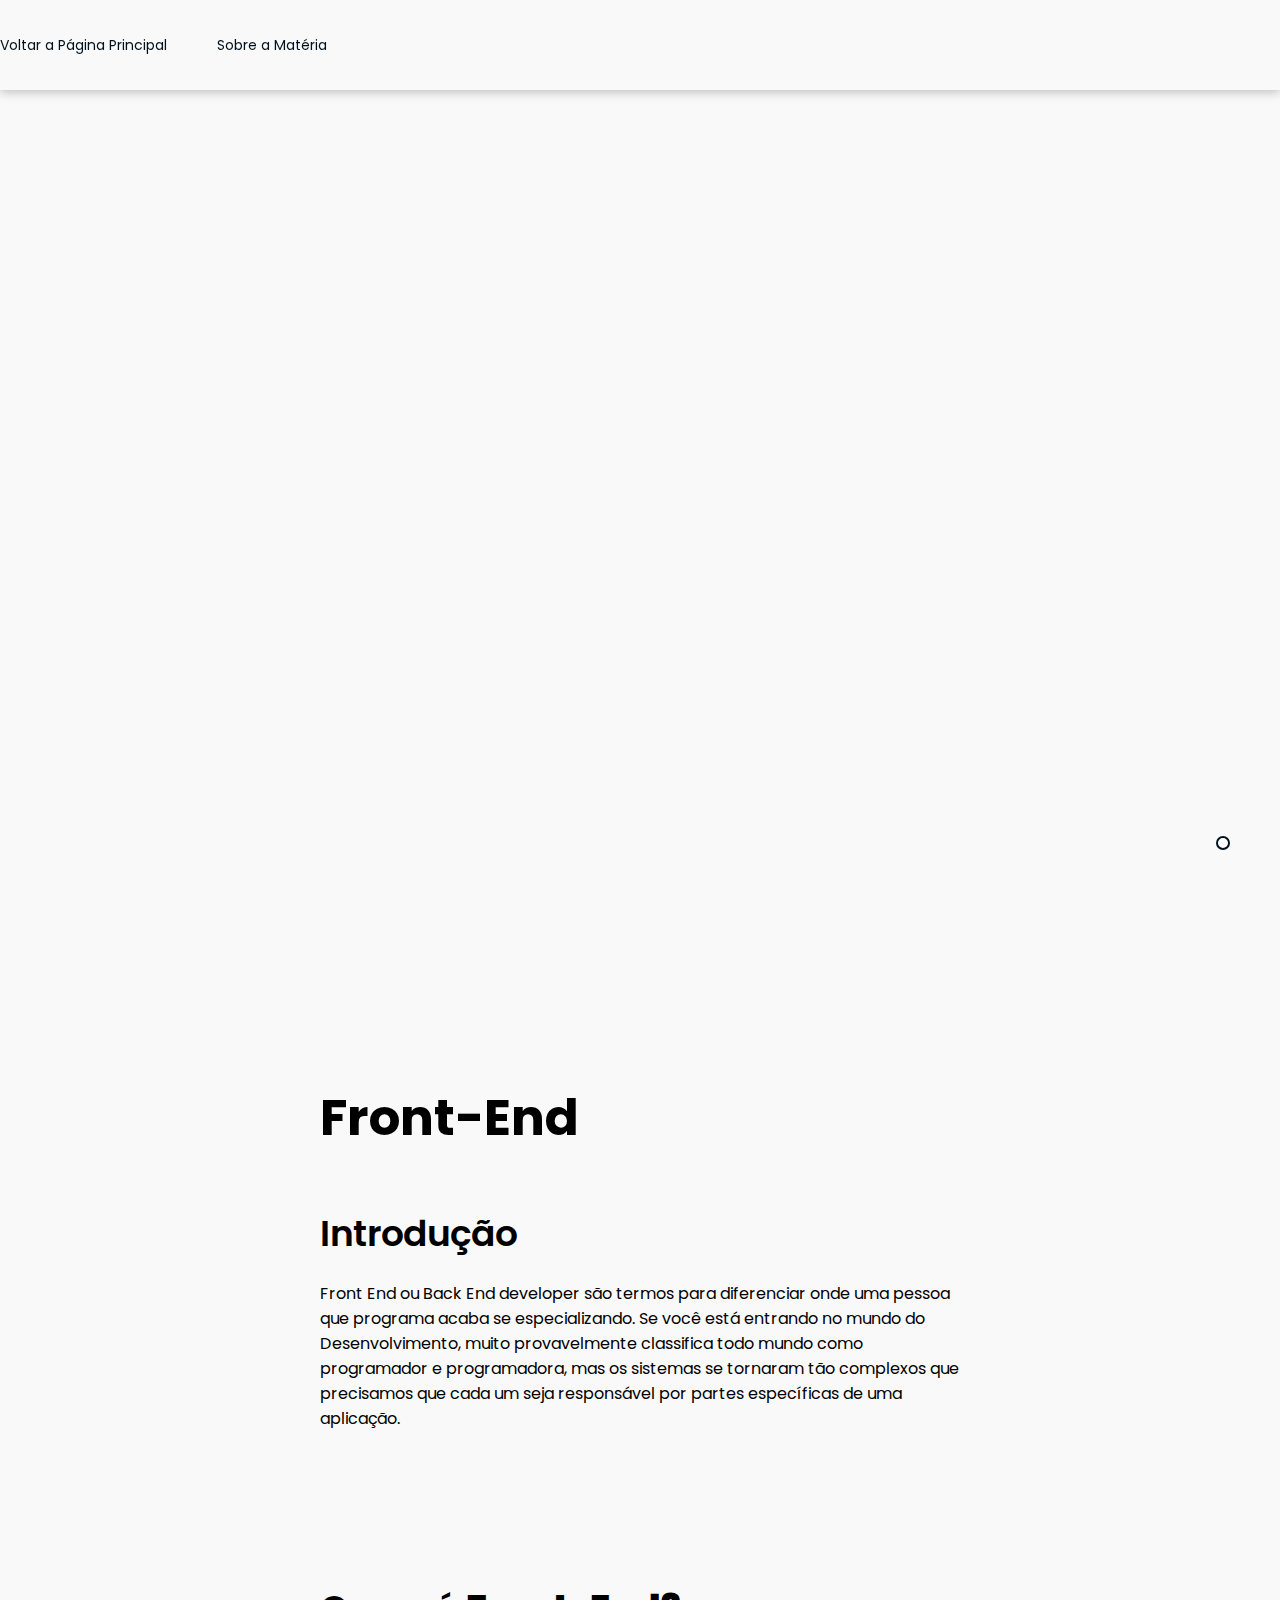
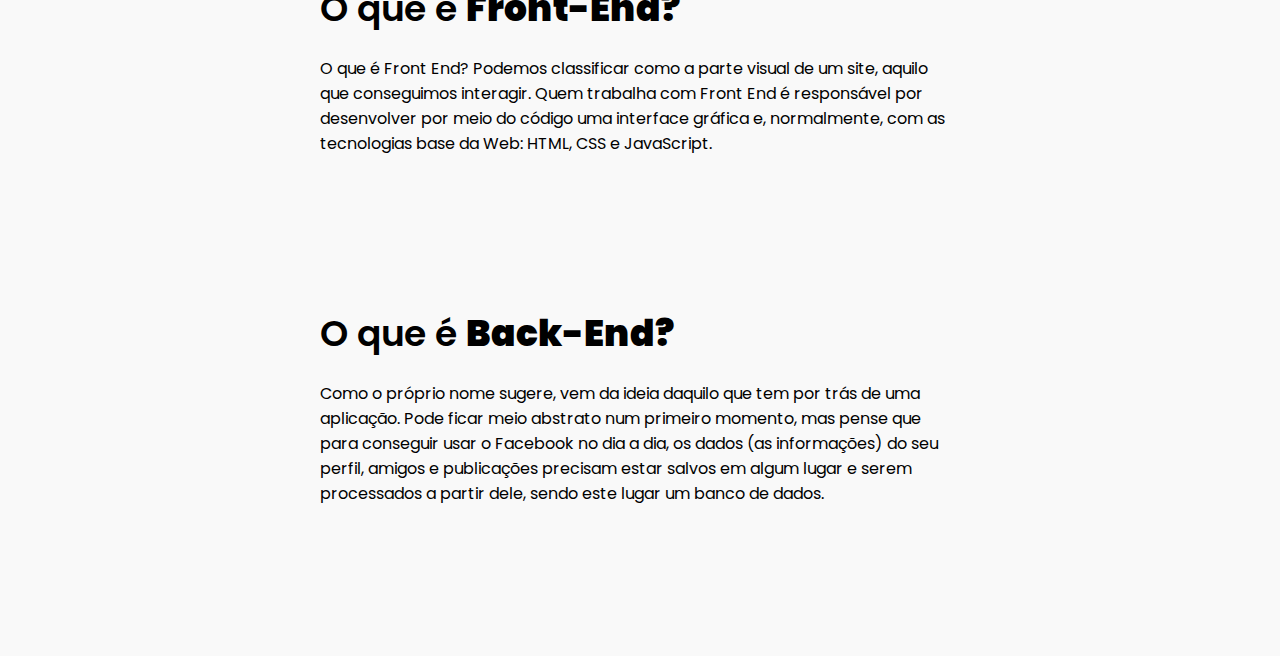
==== frontend.html @ ca7fa7e3 "Add files via upload" ====
<!DOCTYPE html>
<html lang="en">
<head>
    <meta charset="UTF-8">
    <meta http-equiv="X-UA-Compatible" content="IE=edge">
    <meta name="viewport" content="width=device-width, initial-scale=1.0">
    <script src="https://unpkg.com/ionicons@latest/dist/ionicons.js"></script>
    <link rel="stylesheet" href="frontend.css">
    <title>Tela Inicial Premen</title>
</head>
<body>
    <header>
        <div class="navigation-bar">
            <a href="#" class="nav-items">Voltar a Página Principal</a>
            <a href="#" class="nav-items">Sobre a Matéria</a>


            </div>
        </div>
    </header>

    <main>
        <ion-icon id="btn-up" name="arrow-up-outline"></ion-icon>
        <section class="section-frontend">
            <img class="img-frontend" src="https://blog.b2bstack.com.br/wp-content/uploads/2022/01/front-end-banner.jpg" alt="">
        </section>
        
        <section class="section-what">
            <div class="card">
                <h1 class="titulos">Front-End</h1>
                <h3 style="margin: 0 0 20px 0; font-size: 36px; font-weight: 600;">Introdução</h3>
                <p>Front End ou Back End developer são termos para diferenciar onde uma pessoa que programa acaba se especializando. Se você está entrando no mundo do Desenvolvimento, muito provavelmente classifica todo mundo como programador e programadora, mas os sistemas se tornaram tão complexos que precisamos que cada um seja responsável por partes específicas de uma aplicação.</p>
            </div>

            <div class="card">
                <h3 style="margin: 0 0 20px 0; font-size: 36px; font-weight: 600;">O que é <strong>Front-End?</strong> </h3>
                <p>O que é Front End? Podemos classificar como a parte visual de um site, aquilo que conseguimos interagir. Quem trabalha com Front End é responsável por desenvolver por meio do código uma interface gráfica e, normalmente, com as tecnologias base da Web: HTML, CSS e JavaScript.</p>
            </div>
            <div class="card">
                <h3 style="margin: 0 0 20px 0; font-size: 36px; font-weight: 600;">O que é <strong>Back-End?</strong> </h3>
                <p>Como o próprio nome sugere, vem da ideia daquilo que tem por trás de uma aplicação. Pode ficar meio abstrato num primeiro momento, mas pense que para conseguir usar o Facebook no dia a dia, os dados (as informações) do seu perfil, amigos e publicações precisam estar salvos em algum lugar e serem processados a partir dele, sendo este lugar um banco de dados.</p>
            </div>
            
        </section>
    </main>

</body>
<script>
    var btn = document.querySelector("#btn-up");
        btn.addEventListener("click", function() {
    window.scrollTo(0, 0);
    });

</script>
</html>
---- frontend.css ----
@import url('https://fonts.googleapis.com/css2?family=Poppins:ital,wght@0,100;0,200;0,300;0,400;0,500;0,600;0,700;0,800;0,900;1,100;1,200;1,300;1,400;1,500;1,600;1,700;1,800;1,900&display=swap');

* {
    margin: 0;
    padding: 0;
    box-sizing: border-box;
    font-family: Poppins;

    list-style: none;
    text-decoration: none;
    user-select: none;
}

html, body {
    scroll-behavior: smooth;
}

:root {
    /* Others Colors */
    --shadows-black: #0000003e;

    /* Mode Light */

    --light-principal-bgcolor: #f9f9f9;
    --light-graycolor: #D9D9D9;
    --light-blackcolor: #02111C;
    --light-contrastcolor-black: #293177;
    --light-extra-blackcolor: #001f36;

    /* Mode Dark */
}
ion-icon {
    color: var(--light-blackcolor);
}

body {
    overflow-x: hidden;
    background-color: var(--light-principal-bgcolor);
}

/* ========== Header ========== */

header {
    position: fixed;
    
    display: flex;
    align-items: center;
    justify-content: left;
    
    width: 100vw;
    height: 10vh;

    z-index: 100;
}

.navigation-bar {
    display: flex;
    align-items: center;
    justify-content: left;
    
    font-size: 14px;
    width: 100vw;
    height: 10vh;
    gap: 50px;
    
    transition: 1s;
    box-shadow: 0px 2px 10px 0px var(--shadows-black);

    background-color: var(--light-principal-bgcolor);
    /* border-radius: 5px; */
}


.nav-items {
    position: relative;
    color: var(--light-blackcolor);
    /* background-color: #02111C; */
}


.nav-items:before {
    content: "";
    position: absolute;

    width: 100%;
    height: 1px;
    bottom: 0;
    left: 0;
    
    visibility: hidden;
    transform: scaleX(0);
    transition: all 0.3s ease-in-out 0s;
    background-color: var(--light-blackcolor);
}
.nav-items:hover:before {
    visibility: visible;
    transform: scaleX(1);
}

main {
    display: flex;
    align-items: center;
    justify-content: center;
    flex-direction: column;
}

section {
    width: 100vw;
    height: 100vh;

}
.section-frontend {
    display: flex;
    align-items: center;
    justify-content: center;
    flex-direction: column;
    margin: 10vh 0 0 0;
}

.img-frontend {
    width: 70%;
    border-radius: 15px;
}

.section-what {
    display: flex;
    align-items: center;
    justify-content: center;
    flex-direction: column;
    width: 50vw;
    margin: 10vh 0 0 0;
    height: auto;
    overflow: hidden;

}

.titulos {
    font-size: 50px;
    margin: 0 0 50px 0;
}

.card {
    margin: 0 0 150px 0;
}




/* BUTTON para voltar ao topo da Página */

#btn-up {
    position: fixed;
    cursor: pointer;
    right: 50px;
    bottom: 50px;
    font-size: 25px;
    padding: 5px;
    transition: 0.5s;
    transform: translateY(0px);
    animation: floating 2s ease-in-out infinite;
    
    color: var(--light-blackcolor);
    border: solid 2px var(--light-blackcolor);
    border-radius: 50px;
    background-color: white;
    
}

#btn-up:hover {
    animation: floating 2s ease-in-out infinite;
    transition: 0.4s;
    color: #ffffff;
    border: solid 2px var(--light-blackcolor);
    height: 60px;
    background-color: var(--light-blackcolor);

}

@keyframes floating {
    0% {
        transform: translateY(0px);
    }
    50% {
        transform: translateY(-8px);
    }
    100% {
        transform: translateY(0px);
    }
}
  



/* Barra de Scroll Personalizada */
*::-webkit-scrollbar {
    width: 10px;
    height: 10px;
}

*::-webkit-scrollbar-track {
    background: var(--light-principal-bgcolor);
    width: 50px;
}

*::-webkit-scrollbar-thumb {
    background-color: var(--light-contrastcolor-black);
    border-radius: 15px;
    border: 3px solid var(--light-principal-bgcolor);  
    
}
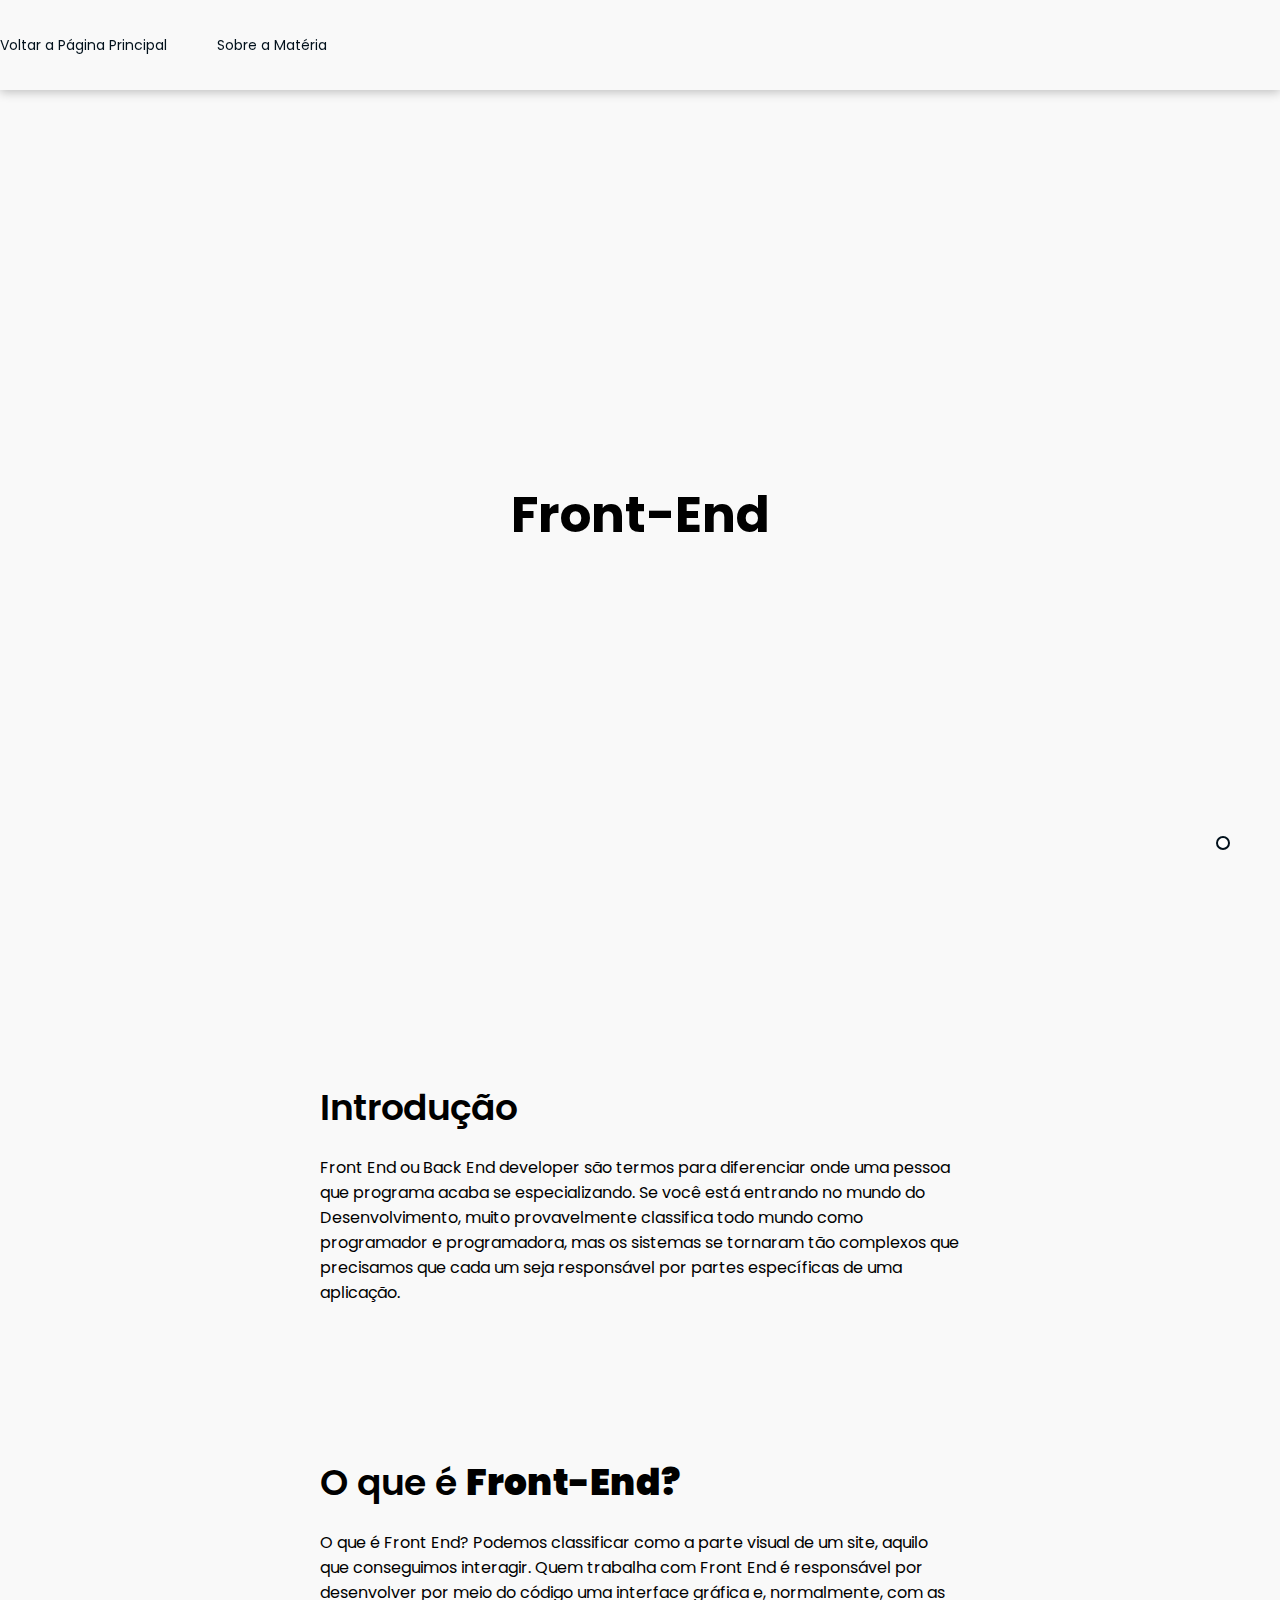
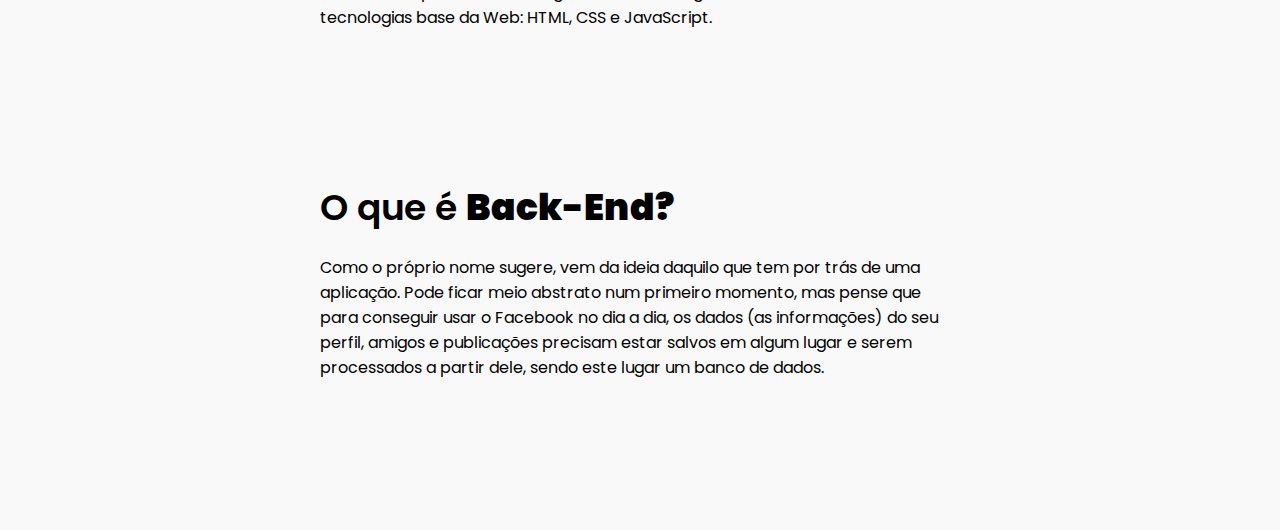
==== commit 6883fec2: "Update frontend.html" ====
--- a/frontend.html
+++ b/frontend.html
@@ -11,8 +11,8 @@
 <body>
     <header>
         <div class="navigation-bar">
-            <a href="#" class="nav-items">Voltar a Página Principal</a>
-            <a href="#" class="nav-items">Sobre a Matéria</a>
+            <a href="index.html" class="nav-items">Voltar a Página Principal</a>
+            <a href="#frontendabout" class="nav-items">Sobre a Matéria</a>
 
 
             </div>
@@ -22,12 +22,12 @@
     <main>
         <ion-icon id="btn-up" name="arrow-up-outline"></ion-icon>
         <section class="section-frontend">
+            <h1 class="titulos">Front-End</h1>
             <img class="img-frontend" src="https://blog.b2bstack.com.br/wp-content/uploads/2022/01/front-end-banner.jpg" alt="">
         </section>
         
-        <section class="section-what">
+        <section class="section-what" id="frontendabout">
             <div class="card">
-                <h1 class="titulos">Front-End</h1>
                 <h3 style="margin: 0 0 20px 0; font-size: 36px; font-weight: 600;">Introdução</h3>
                 <p>Front End ou Back End developer são termos para diferenciar onde uma pessoa que programa acaba se especializando. Se você está entrando no mundo do Desenvolvimento, muito provavelmente classifica todo mundo como programador e programadora, mas os sistemas se tornaram tão complexos que precisamos que cada um seja responsável por partes específicas de uma aplicação.</p>
             </div>
@@ -52,4 +52,4 @@
     });
 
 </script>
-</html>+</html>
